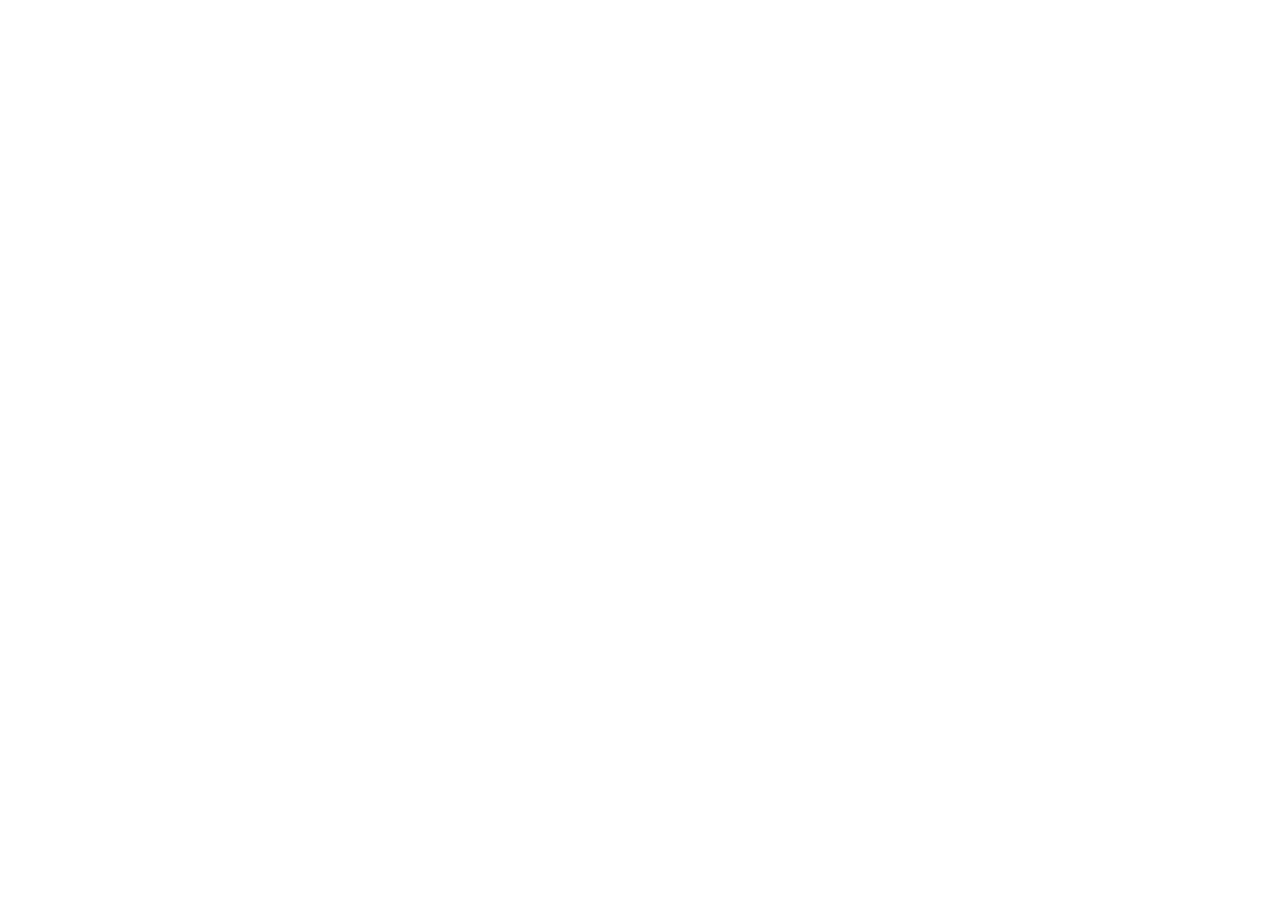
==== index.html @ a90467a7 "f" ====
<!DOCTYPE html>
<html lang="en">
  <head>
    <meta charset="UTF-8" />
    <link rel="icon" href="/favicon.ico" />
    <meta name="viewport" content="width=device-width, initial-scale=1.0" />
    <title>Символы Якутии</title>
    <link rel="stylesheet" href="/css/ykt.webflow.shared.5431d4cba.css">
    
  </head>
  <body>
    <div id="app"></div>
    <script type="module" src="/src/main.js"></script>
    <script src="js/jquery-3.5.1.min.dc5e7f18c8.js" type="text/javascript" crossorigin="anonymous"></script><script src="js/webflow.27bcb578.1d6738fa52905201.js" type="text/javascript"></script>
  </body>
</html>
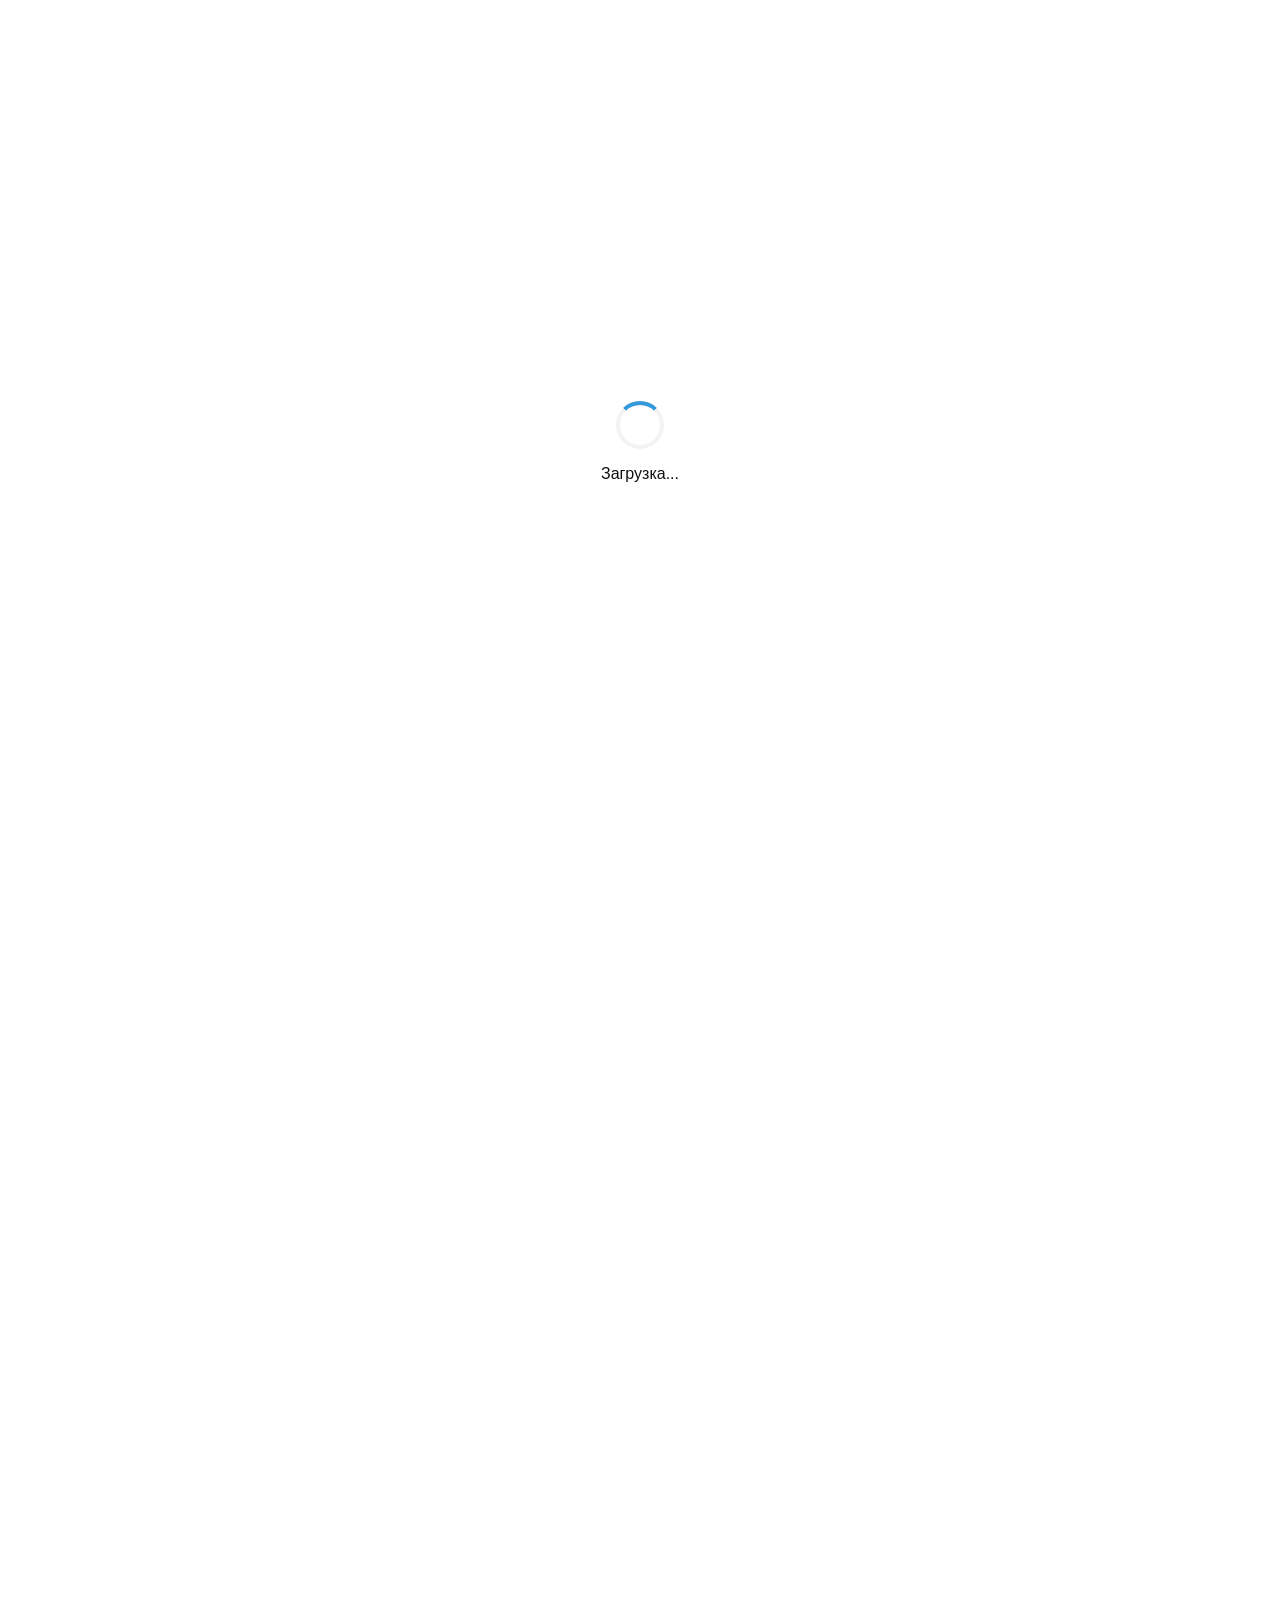
==== commit 5da50801: "ф" ====
--- a/index.html
+++ b/index.html
@@ -1,16 +1,137 @@
 <!DOCTYPE html>
-<html lang="en">
+<html lang="ru">
   <head>
     <meta charset="UTF-8" />
     <link rel="icon" href="/favicon.ico" />
-    <meta name="viewport" content="width=device-width, initial-scale=1.0" />
+    <meta name="viewport" content="width=device-width, initial-scale=1.0, maximum-scale=1.0, user-scalable=no" />
+    <meta name="theme-color" content="#ffffff" />
+    <meta name="apple-mobile-web-app-capable" content="yes">
+    <meta name="apple-mobile-web-app-status-bar-style" content="default">
+    <meta name="apple-mobile-web-app-title" content="Символы Якутии">
+    <meta name="format-detection" content="telephone=no">
+    <meta name="mobile-web-app-capable" content="yes">
+    
+    <!-- PWA Manifest -->
+    <link rel="manifest" href="/manifest.json">
+    
+    <!-- Apple Touch Icon -->
+    <link rel="apple-touch-icon" href="/icons/icon-192x192.png">
+    
     <title>Символы Якутии</title>
     <link rel="stylesheet" href="/css/ykt.webflow.shared.5431d4cba.css">
     
+    <!-- Preload critical resources -->
+    <link rel="preload" href="/src/main.js" as="script">
+    <link rel="preload" href="js/jquery-3.5.1.min.dc5e7f18c8.js" as="script">
+    
+    <style>
+      /* Critical CSS for initial load */
+      body {
+        margin: 0;
+        padding: 0;
+        font-family: -apple-system, BlinkMacSystemFont, 'Segoe UI', Roboto, sans-serif;
+        background: #ffffff;
+        color: #111111;
+        overflow-x: hidden;
+        -webkit-tap-highlight-color: transparent;
+        -webkit-font-smoothing: antialiased;
+      }
+      
+      #app {
+        min-height: 100vh;
+        position: relative;
+      }
+      
+      /* Loading state */
+      .loading {
+        display: flex;
+        justify-content: center;
+        align-items: center;
+        height: 100vh;
+        flex-direction: column;
+      }
+      
+      .loading-spinner {
+        width: 40px;
+        height: 40px;
+        border: 4px solid #f3f3f3;
+        border-top: 4px solid #3498db;
+        border-radius: 50%;
+        animation: spin 1s linear infinite;
+      }
+      
+      @keyframes spin {
+        0% { transform: rotate(0deg); }
+        100% { transform: rotate(360deg); }
+      }
+      
+      /* Safe area support */
+      .safe-area-top {
+        padding-top: env(safe-area-inset-top);
+      }
+      
+      .safe-area-bottom {
+        padding-bottom: env(safe-area-inset-bottom);
+      }
+    </style>
   </head>
   <body>
+    <!-- Loading fallback -->
+    <div id="loading" class="loading">
+      <div class="loading-spinner"></div>
+      <p style="margin-top: 16px;">Загрузка...</p>
+    </div>
+    
     <div id="app"></div>
+    
+    <script>
+      // PWA Service Worker registration
+      if ('serviceWorker' in navigator) {
+        window.addEventListener('load', function() {
+          navigator.serviceWorker.register('/sw.js')
+            .then(function(registration) {
+              console.log('ServiceWorker registration successful');
+            })
+            .catch(function(err) {
+              console.log('ServiceWorker registration failed: ', err);
+            });
+        });
+      }
+      
+      // Telegram WebApp integration
+      window.TelegramWebApp = {
+        ready: function() {
+          if (window.Telegram && window.Telegram.WebApp) {
+            const tg = window.Telegram.WebApp;
+            
+            // Expand to full height
+            tg.expand();
+            
+            // Enable closing confirmation
+            tg.enableClosingConfirmation();
+            
+            // Set theme colors
+            const isDark = localStorage.getItem('theme') === 'dark';
+            const color = isDark ? '#0d0d0d' : '#ffffff';
+            tg.setHeaderColor(color);
+            tg.backgroundColor = color;
+            
+            console.log('Telegram WebApp initialized');
+          }
+        }
+      };
+      
+      // Hide loading when app is mounted
+      window.hideLoading = function() {
+        const loading = document.getElementById('loading');
+        if (loading) {
+          loading.style.display = 'none';
+        }
+      };
+    </script>
+    
     <script type="module" src="/src/main.js"></script>
-    <script src="js/jquery-3.5.1.min.dc5e7f18c8.js" type="text/javascript" crossorigin="anonymous"></script><script src="js/webflow.27bcb578.1d6738fa52905201.js" type="text/javascript"></script>
+    <script src="js/jquery-3.5.1.min.dc5e7f18c8.js" type="text/javascript" crossorigin="anonymous"></script>
+    <script src="js/webflow.27bcb578.1d6738fa52905201.js" type="text/javascript"></script>
   </body>
 </html>
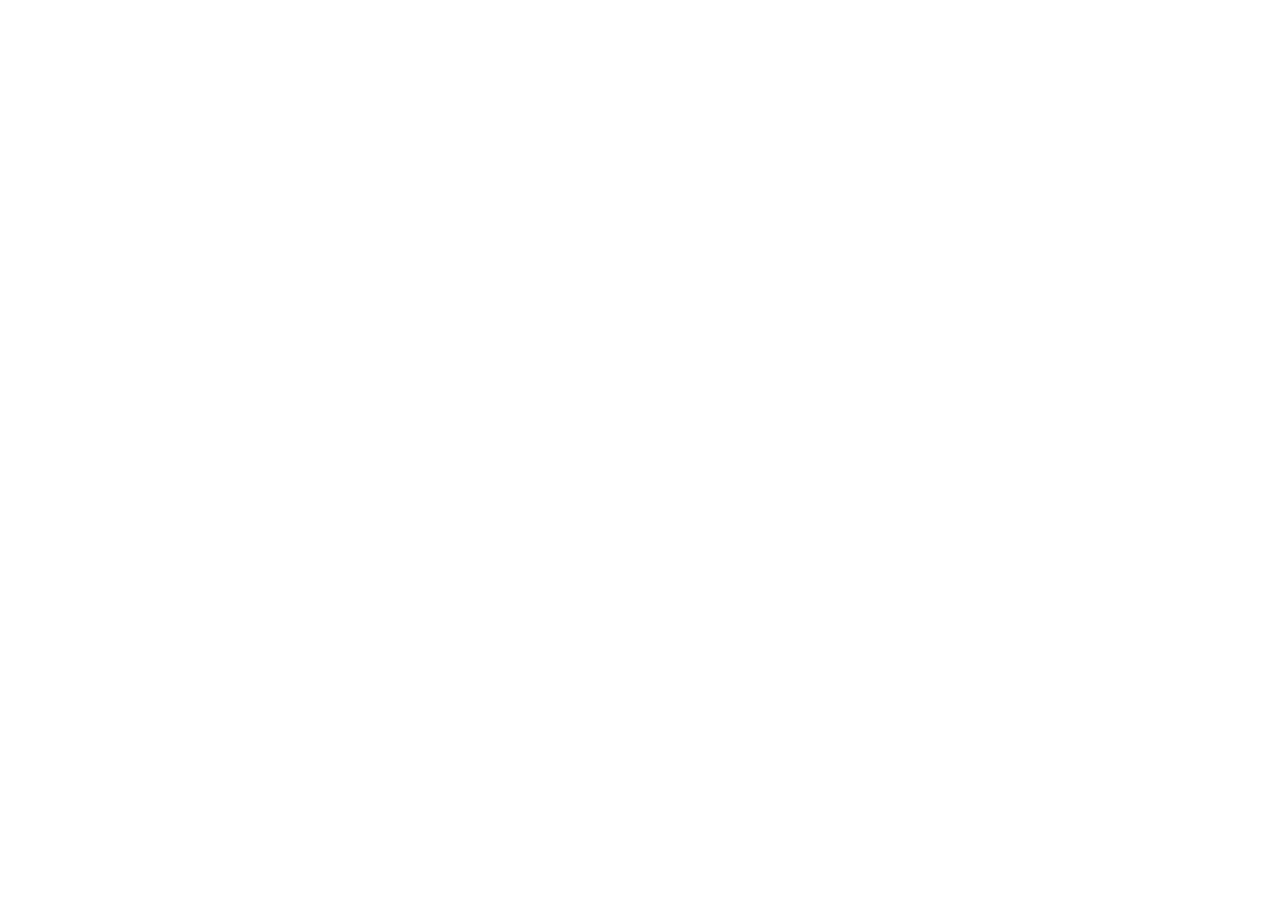
==== commit 77baaf9b: "new" ====
--- a/index.html
+++ b/index.html
@@ -1,137 +1,67 @@
 <!DOCTYPE html>
-<html lang="ru">
+<html lang="en">
   <head>
     <meta charset="UTF-8" />
     <link rel="icon" href="/favicon.ico" />
-    <meta name="viewport" content="width=device-width, initial-scale=1.0, maximum-scale=1.0, user-scalable=no" />
-    <meta name="theme-color" content="#ffffff" />
-    <meta name="apple-mobile-web-app-capable" content="yes">
-    <meta name="apple-mobile-web-app-status-bar-style" content="default">
-    <meta name="apple-mobile-web-app-title" content="Символы Якутии">
-    <meta name="format-detection" content="telephone=no">
-    <meta name="mobile-web-app-capable" content="yes">
-    
-    <!-- PWA Manifest -->
-    <link rel="manifest" href="/manifest.json">
-    
-    <!-- Apple Touch Icon -->
-    <link rel="apple-touch-icon" href="/icons/icon-192x192.png">
-    
+    <!-- PWA/Mini App: Обязательно добавляем viewport-fit=cover для использования всего экрана в Telegram и PWA -->
+    <meta name="viewport" content="width=device-width, initial-scale=1.0, viewport-fit=cover" />
+    <!-- PWA: Мета-тег для динамической установки цвета адресной строки/заголовка PWA. Скрипт ниже обновит его. -->
+    <meta name="theme-color" content="#ffffff" id="pwa-theme-color" />
     <title>Символы Якутии</title>
     <link rel="stylesheet" href="/css/ykt.webflow.shared.5431d4cba.css">
-    
-    <!-- Preload critical resources -->
-    <link rel="preload" href="/src/main.js" as="script">
-    <link rel="preload" href="js/jquery-3.5.1.min.dc5e7f18c8.js" as="script">
-    
-    <style>
-      /* Critical CSS for initial load */
-      body {
-        margin: 0;
-        padding: 0;
-        font-family: -apple-system, BlinkMacSystemFont, 'Segoe UI', Roboto, sans-serif;
-        background: #ffffff;
-        color: #111111;
-        overflow-x: hidden;
-        -webkit-tap-highlight-color: transparent;
-        -webkit-font-smoothing: antialiased;
-      }
-      
-      #app {
-        min-height: 100vh;
-        position: relative;
-      }
-      
-      /* Loading state */
-      .loading {
-        display: flex;
-        justify-content: center;
-        align-items: center;
-        height: 100vh;
-        flex-direction: column;
-      }
-      
-      .loading-spinner {
-        width: 40px;
-        height: 40px;
-        border: 4px solid #f3f3f3;
-        border-top: 4px solid #3498db;
-        border-radius: 50%;
-        animation: spin 1s linear infinite;
-      }
-      
-      @keyframes spin {
-        0% { transform: rotate(0deg); }
-        100% { transform: rotate(360deg); }
-      }
-      
-      /* Safe area support */
-      .safe-area-top {
-        padding-top: env(safe-area-inset-top);
-      }
-      
-      .safe-area-bottom {
-        padding-bottom: env(safe-area-inset-bottom);
-      }
-    </style>
+    <!-- Telegram Web Apps SDK -->
+  <script src="https://telegram.org/js/telegram-web-app.js"></script>
   </head>
   <body>
-    <!-- Loading fallback -->
-    <div id="loading" class="loading">
-      <div class="loading-spinner"></div>
-      <p style="margin-top: 16px;">Загрузка...</p>
-    </div>
-    
     <div id="app"></div>
-    
+    <script type="module" src="/src/main.js"></script>
+    <script src="js/jquery-3.5.1.min.dc5e7f18c8.js" type="text/javascript" crossorigin="anonymous"></script><script src="js/webflow.27bcb578.1d6738fa52905201.js" type="text/javascript"></script>
+
+    <!-- Скрипт для адаптации темы Mini App и PWA -->
     <script>
-      // PWA Service Worker registration
-      if ('serviceWorker' in navigator) {
-        window.addEventListener('load', function() {
-          navigator.serviceWorker.register('/sw.js')
-            .then(function(registration) {
-              console.log('ServiceWorker registration successful');
-            })
-            .catch(function(err) {
-              console.log('ServiceWorker registration failed: ', err);
-            });
-        });
+      function initializeTelegramTheme() {
+        if (window.Telegram && window.Telegram.WebApp) {
+          const WebApp = window.Telegram.WebApp;
+          WebApp.ready();
+          
+          const themeParams = WebApp.themeParams;
+          
+          // Определяем цвета, которые Telegram использует для своей темы
+          // Обычно secondary_bg_color используется для шапки/основных элементов
+          const bgColor = themeParams.bg_color || (WebApp.colorScheme === 'dark' ? '#181818' : '#ffffff');
+          const secondaryBgColor = themeParams.secondary_bg_color || (WebApp.colorScheme === 'dark' ? '#202020' : '#f0f0f0');
+
+          // 1. Адаптация шапки (меню) Telegram Mini App: 
+          // Устанавливает цвет заголовка (меню) Mini App, что обеспечивает 
+          // его синхронизацию с черным или белым фоном.
+          WebApp.setHeaderColor(secondaryBgColor);
+          
+          // 2. Адаптация фона всего Mini App
+          WebApp.setBackgroundColor(bgColor);
+
+          // 3. PWA: Обновляем мета-тег для цвета адресной строки браузера
+          const pwaThemeColorMeta = document.getElementById('pwa-theme-color');
+          if (pwaThemeColorMeta) {
+              // Используем secondaryBgColor для цвета темы PWA, чтобы он гармонировал с шапкой Mini App
+              pwaThemeColorMeta.setAttribute('content', secondaryBgColor);
+          }
+
+          // 4. Передаем переменные темы в CSS для использования в Vue (опционально, но рекомендуется)
+          document.documentElement.style.setProperty('--tg-bg-color', bgColor);
+          document.documentElement.style.setProperty('--tg-secondary-bg-color', secondaryBgColor);
+          document.documentElement.style.setProperty('--tg-text-color', themeParams.text_color || '#000000');
+          document.documentElement.style.setProperty('--tg-hint-color', themeParams.hint_color || '#aaaaaa');
+
+          // В вашем Vue-приложении вы можете использовать эти переменные CSS:
+          // background-color: var(--tg-bg-color);
+          
+        } else {
+          // Выполняется, если открыто не в Telegram, можно задать тему по умолчанию
+          console.warn("Telegram WebApp не инициализирован. Используется тема по умолчанию.");
+        }
       }
-      
-      // Telegram WebApp integration
-      window.TelegramWebApp = {
-        ready: function() {
-          if (window.Telegram && window.Telegram.WebApp) {
-            const tg = window.Telegram.WebApp;
-            
-            // Expand to full height
-            tg.expand();
-            
-            // Enable closing confirmation
-            tg.enableClosingConfirmation();
-            
-            // Set theme colors
-            const isDark = localStorage.getItem('theme') === 'dark';
-            const color = isDark ? '#0d0d0d' : '#ffffff';
-            tg.setHeaderColor(color);
-            tg.backgroundColor = color;
-            
-            console.log('Telegram WebApp initialized');
-          }
-        }
-      };
-      
-      // Hide loading when app is mounted
-      window.hideLoading = function() {
-        const loading = document.getElementById('loading');
-        if (loading) {
-          loading.style.display = 'none';
-        }
-      };
+
+      window.addEventListener('DOMContentLoaded', initializeTelegramTheme);
     </script>
-    
-    <script type="module" src="/src/main.js"></script>
-    <script src="js/jquery-3.5.1.min.dc5e7f18c8.js" type="text/javascript" crossorigin="anonymous"></script>
-    <script src="js/webflow.27bcb578.1d6738fa52905201.js" type="text/javascript"></script>
   </body>
 </html>
